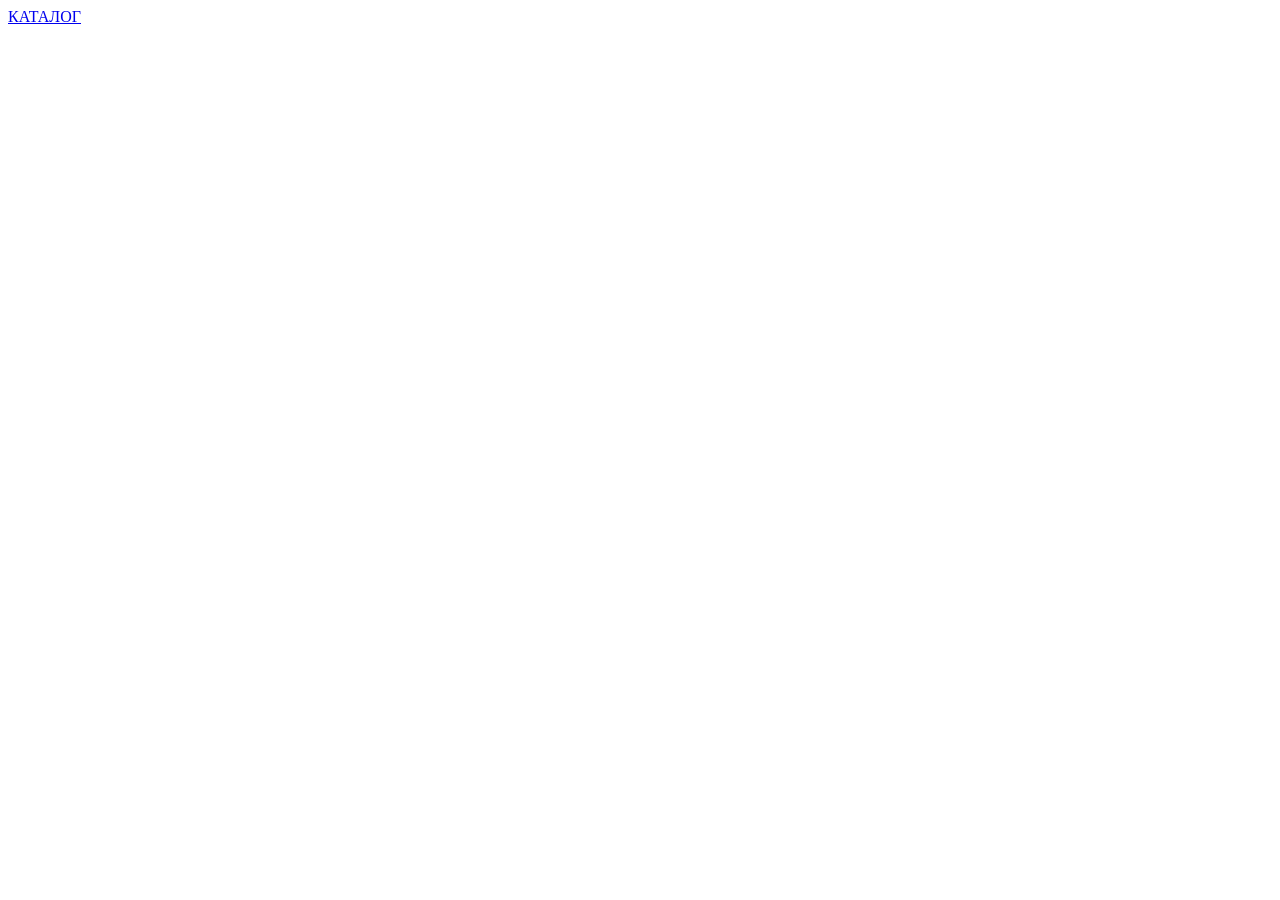
==== 350kFilippovOnly/product.html @ 2e14c894 "nbn" ====
<!DOCTYPE html>
<html lang="en">
<head>
    <meta charset="UTF-8">
    <meta name="viewport" content="width=device-width, initial-scale=1.0">
    <title>Document</title>
</head>
<body>
    <a href="index.html">КАТАЛОГ</a>
    <div id="full-product"></div>
    <script src="scripts/script.js"></script>
</body>
</html>
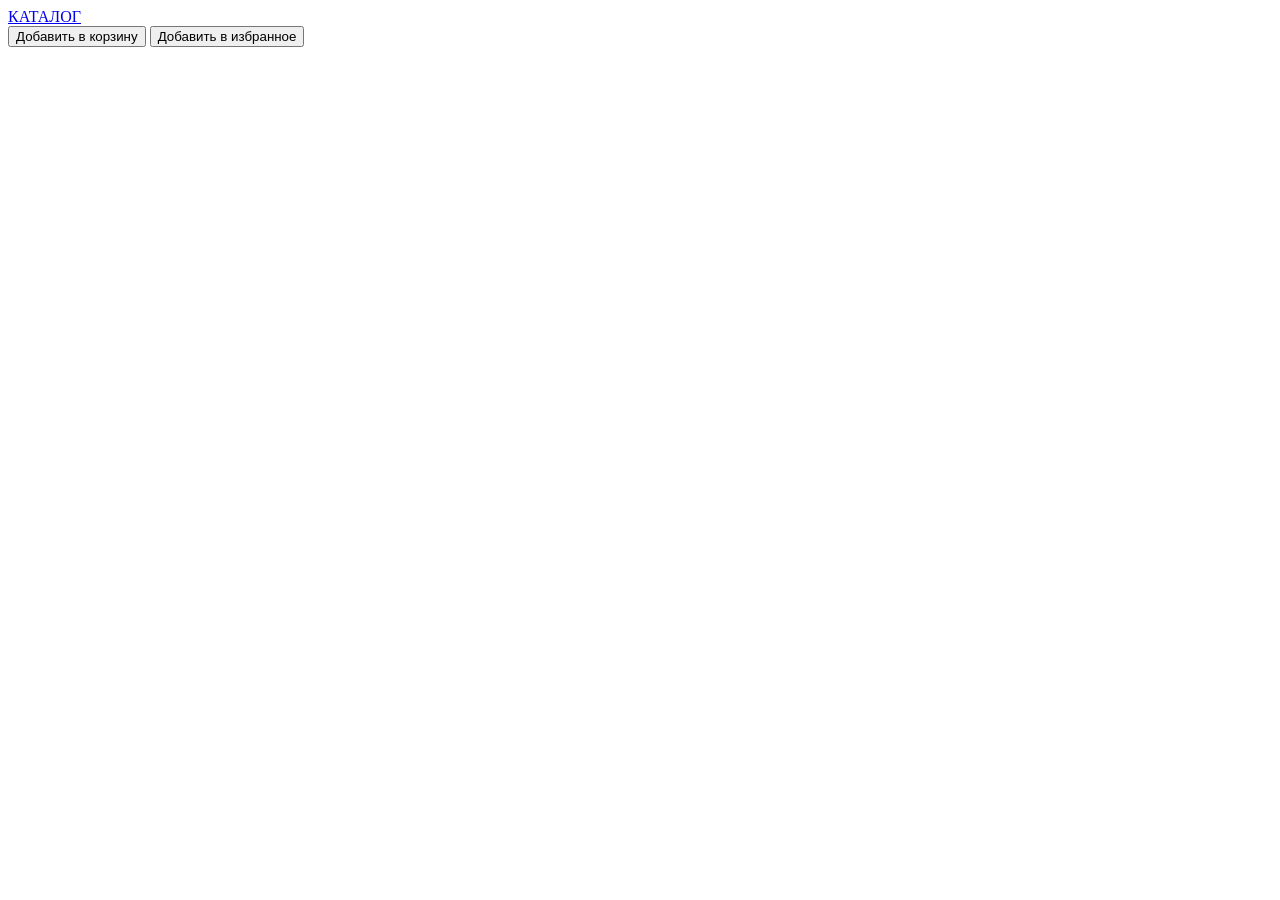
==== commit 8bed7b71: "Add files via upload" ====
--- a/350kFilippovOnly/product.html
+++ b/350kFilippovOnly/product.html
@@ -8,6 +8,9 @@
 <body>
     <a href="index.html">КАТАЛОГ</a>
     <div id="full-product"></div>
+    <button>Добавить в корзину</button>
+    <button>Добавить в избранное</button>
     <script src="scripts/script.js"></script>
+    <script src="scripts/product-script.js"></script>
 </body>
 </html>
